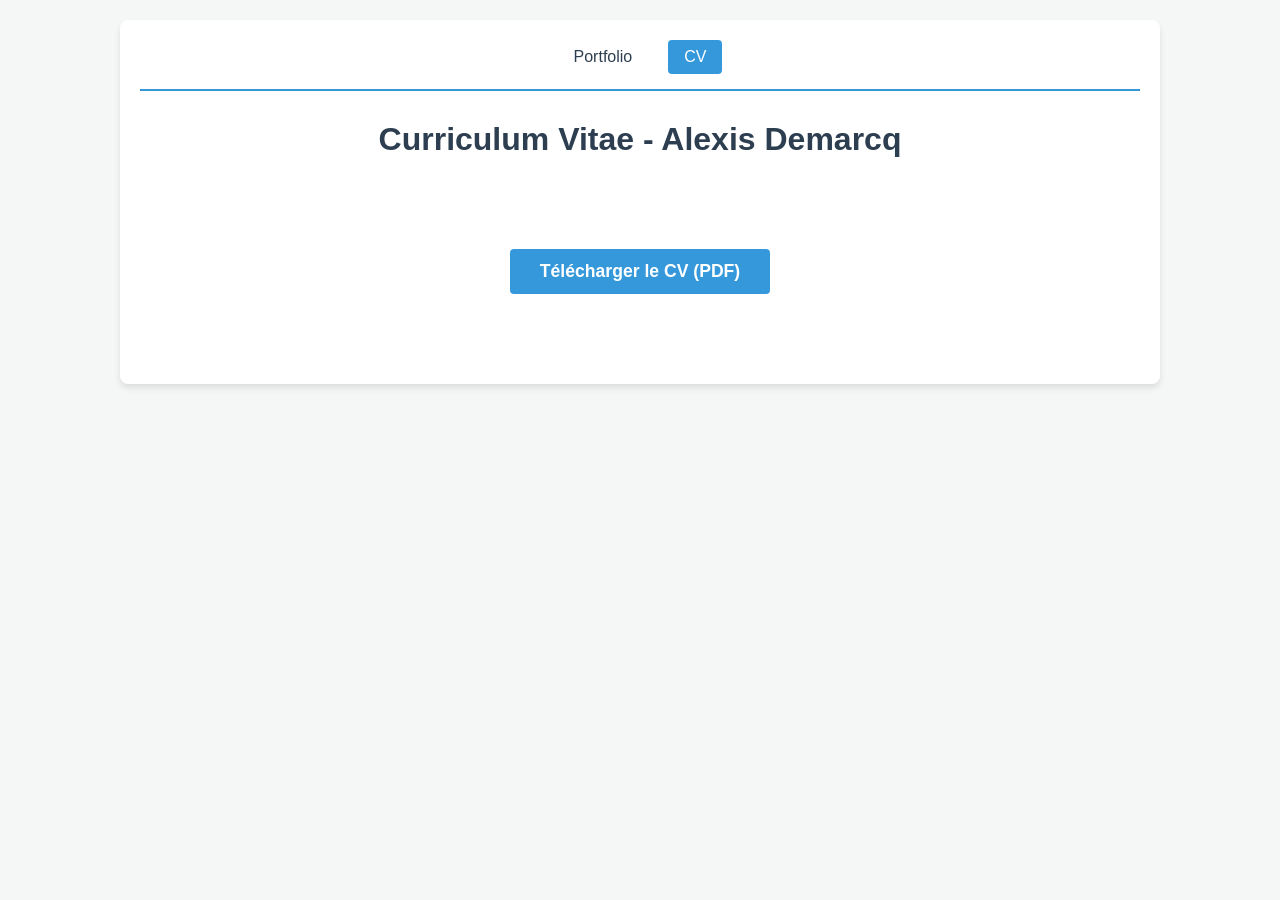
==== cv.html @ f47fb5a5 "ajout cv" ====
<!DOCTYPE html>
<html lang="fr">
<head>
    <meta charset="UTF-8">
    <meta name="viewport" content="width=device-width, initial-scale=1.0">
    <title>CV - Alexis Demarcq</title>
    <link rel="stylesheet" href="styles.css">
</head>
<body>

<div class="container">
    <nav class="navbar">
        <a href="index.html" class="nav-link">Portfolio</a>
        <a href="cv.html" class="nav-link active">CV</a>
    </nav>

    <h1>Curriculum Vitae - Alexis Demarcq</h1>
    
    <div class="cv-content">
        <p style="text-align: center; margin: 30px 0;">
            <a href="img/CV.pdf" class="cv-download-btn" download>Télécharger le CV (PDF)</a>
        </p>
        <p style="text-align: center; color: #7f8c8d; font-size: 0.9em;">
        </p>
    </div>
</div>

</body>
</html>
---- styles.css ----
body {
    font-family: 'Segoe UI', Tahoma, Geneva, Verdana, sans-serif;
    margin: 0;
    padding: 20px;
    background-color: #f4f7f6;
    color: #333;
}
h1 {
    text-align: center;
    color: #2c3e50;
    margin-top: 20px;
}
.navbar {
    display: flex;
    gap: 20px;
    margin-bottom: 30px;
    justify-content: center;
    border-bottom: 2px solid #3498db;
    padding-bottom: 15px;
}
.nav-link {
    text-decoration: none;
    color: #2c3e50;
    font-weight: 500;
    padding: 8px 16px;
    border-radius: 4px;
    transition: all 0.3s;
}
.nav-link:hover {
    background-color: #ecf0f1;
    color: #3498db;
}
.nav-link.active {
    background-color: #3498db;
    color: white;
}
.container {
    max-width: 1000px;
    margin: 0 auto;
    background: white;
    padding: 20px;
    border-radius: 8px;
    box-shadow: 0 4px 6px rgba(0,0,0,0.1);
}
table {
    width: 100%;
    border-collapse: collapse;
    margin-top: 20px;
}
th, td {
    text-align: left;
    padding: 12px 15px;
    border-bottom: 1px solid #ddd;
}
th {
    background-color: #3498db;
    color: white;
    text-transform: uppercase;
    font-size: 0.9em;
}
tr:hover {
    background-color: #f1f1f1;
}
.proof-btn {
    background-color: #2ecc71;
    color: white;
    border: none;
    padding: 8px 12px;
    border-radius: 4px;
    cursor: pointer;
    transition: background 0.3s;
}
.proof-btn:hover {
    background-color: #27ae60;
}

/* Modal Styles */
.modal {
    display: none; 
    position: fixed; 
    z-index: 1000; 
    left: 0;
    top: 0;
    width: 100%; 
    height: 100%; 
    overflow: auto; 
    background-color: rgba(0,0,0,0.6); 
}
.modal-content {
    background-color: #fefefe;
    margin: 10% auto; 
    padding: 20px;
    border: 1px solid #888;
    width: 80%;
    max-width: 600px;
    border-radius: 8px;
    text-align: center;
}
.close {
    color: #aaa;
    float: right;
    font-size: 28px;
    font-weight: bold;
    cursor: pointer;
}
.close:hover,
.close:focus {
    color: black;
    text-decoration: none;
}
#proof-image {
    max-width: 100%;
    height: auto;
    margin-top: 15px;
    border-radius: 4px;
}

/* CV Page Styles */
.cv-content {
    text-align: center;
    padding: 40px 20px;
}
.cv-download-btn {
    display: inline-block;
    background-color: #3498db;
    color: white;
    padding: 12px 30px;
    text-decoration: none;
    border-radius: 4px;
    font-weight: bold;
    transition: background 0.3s;
    font-size: 1.1em;
}
.cv-download-btn:hover {
    background-color: #2980b9;
}
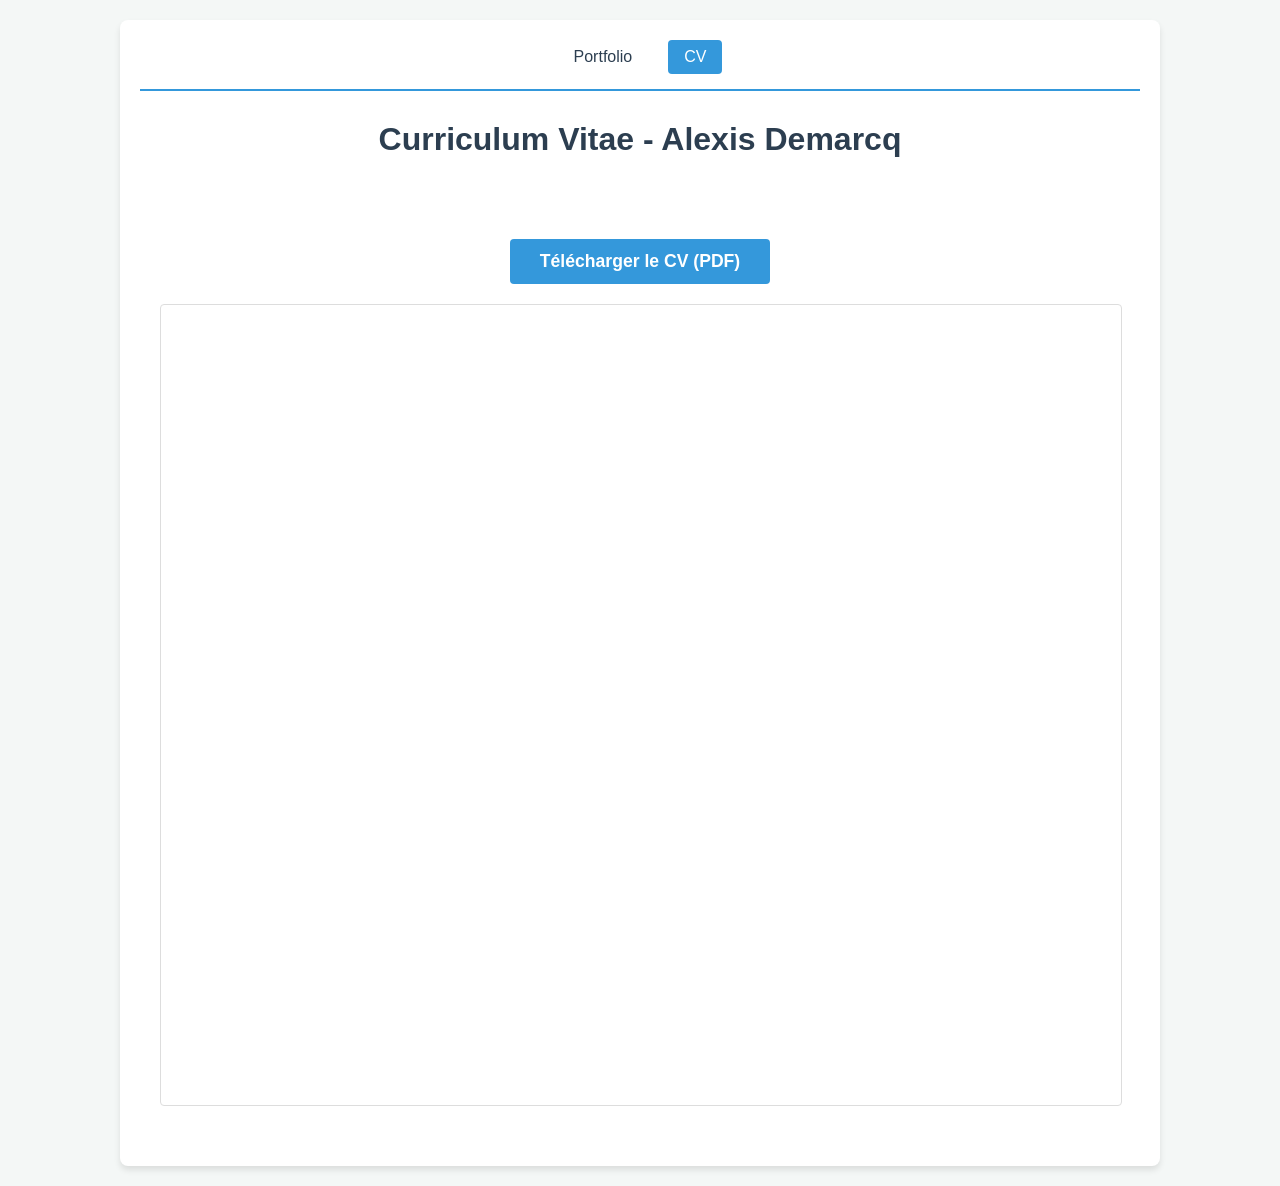
==== commit 4bdc2355: "affichage cv + télécharger le cv" ====
--- a/cv.html
+++ b/cv.html
@@ -17,11 +17,12 @@
     <h1>Curriculum Vitae - Alexis Demarcq</h1>
     
     <div class="cv-content">
-        <p style="text-align: center; margin: 30px 0;">
+        <p style="text-align: center; margin: 20px 0;">
             <a href="img/CV.pdf" class="cv-download-btn" download>Télécharger le CV (PDF)</a>
         </p>
-        <p style="text-align: center; color: #7f8c8d; font-size: 0.9em;">
-        </p>
+        <div class="cv-viewer">
+            <iframe src="img/CV.pdf" title="Curriculum Vitae"></iframe>
+        </div>
     </div>
 </div>
 
--- a/styles.css
+++ b/styles.css
@@ -133,4 +133,17 @@
 }
 .cv-download-btn:hover {
     background-color: #2980b9;
+}
+.cv-viewer {
+    width: 100%;
+    height: 800px;
+    margin-top: 20px;
+    border: 1px solid #ddd;
+    border-radius: 4px;
+    overflow: hidden;
+}
+.cv-viewer iframe {
+    width: 100%;
+    height: 100%;
+    border: none;
 }
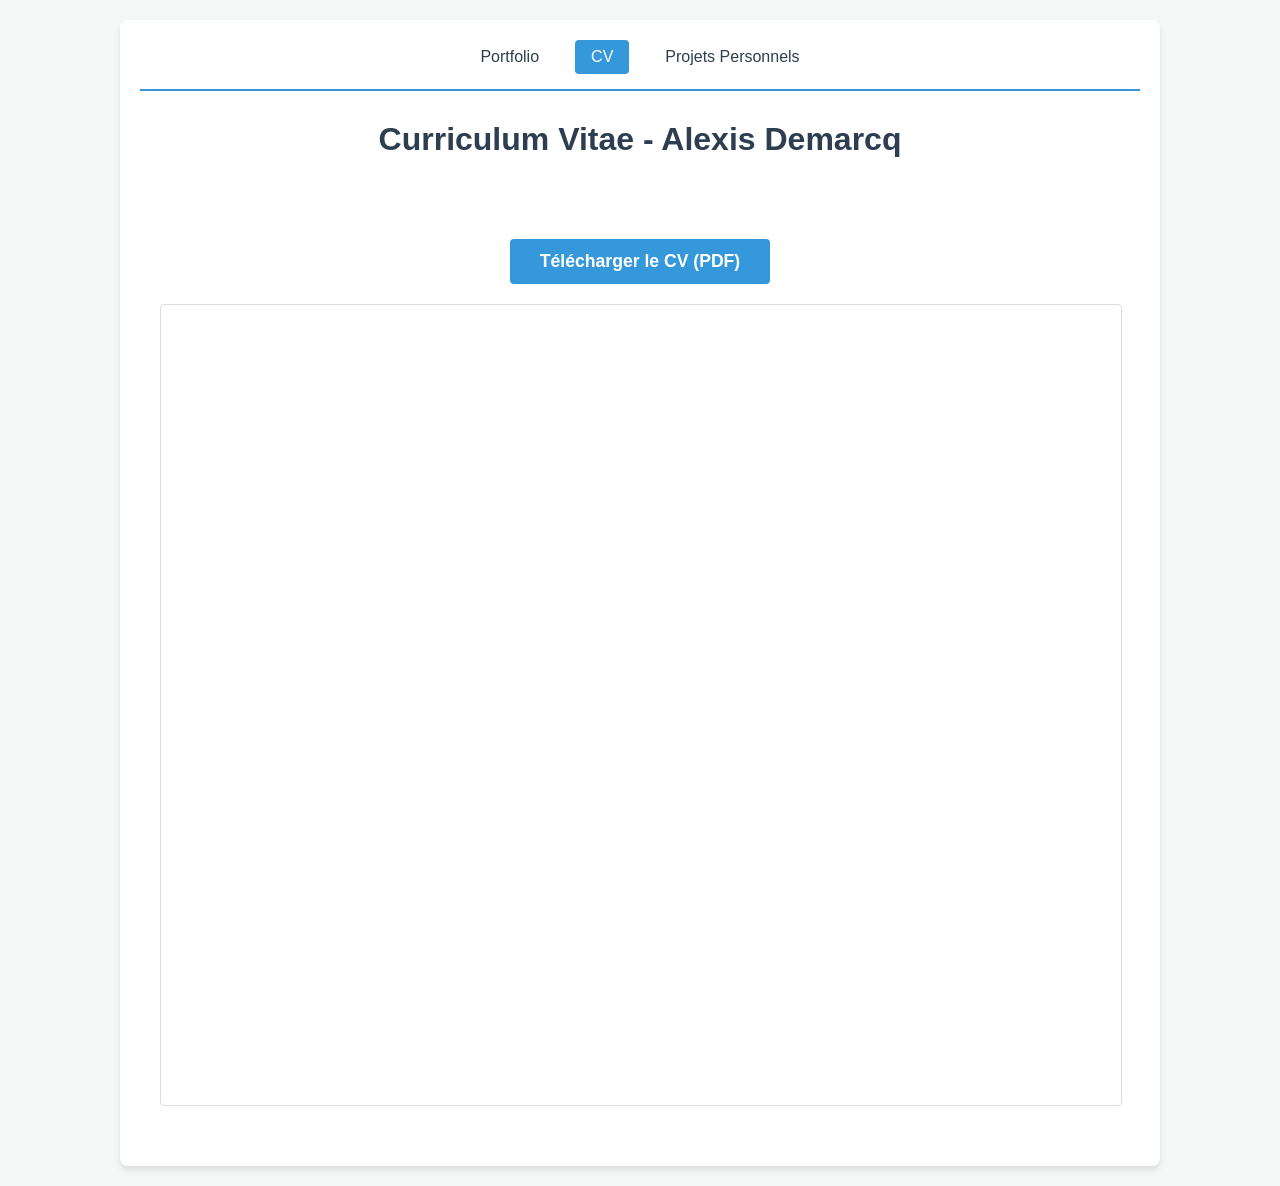
==== commit 30053bfe: "ajout page projet perso + soft skills" ====
--- a/cv.html
+++ b/cv.html
@@ -12,6 +12,7 @@
     <nav class="navbar">
         <a href="index.html" class="nav-link">Portfolio</a>
         <a href="cv.html" class="nav-link active">CV</a>
+        <a href="projet.html" class="nav-link">Projets Personnels</a>
     </nav>
 
     <h1>Curriculum Vitae - Alexis Demarcq</h1>
--- a/styles.css
+++ b/styles.css
@@ -146,4 +146,41 @@
     width: 100%;
     height: 100%;
     border: none;
+}
+
+/* Projects Page Styles */
+.projects-container {
+    display: grid;
+    grid-template-columns: repeat(auto-fit, minmax(300px, 1fr));
+    gap: 20px;
+    margin-top: 30px;
+}
+.project-card {
+    background: #f9f9f9;
+    border: 1px solid #ddd;
+    border-radius: 8px;
+    padding: 20px;
+    transition: transform 0.3s, box-shadow 0.3s;
+}
+.project-card:hover {
+    transform: translateY(-5px);
+    box-shadow: 0 8px 16px rgba(0,0,0,0.15);
+}
+.project-card h3 {
+    color: #2c3e50;
+    margin-top: 0;
+}
+.project-card p {
+    color: #666;
+    margin: 10px 0;
+}
+.project-link {
+    display: inline-block;
+    color: #3498db;
+    text-decoration: none;
+    font-weight: bold;
+    transition: color 0.3s;
+}
+.project-link:hover {
+    color: #2980b9;
 }
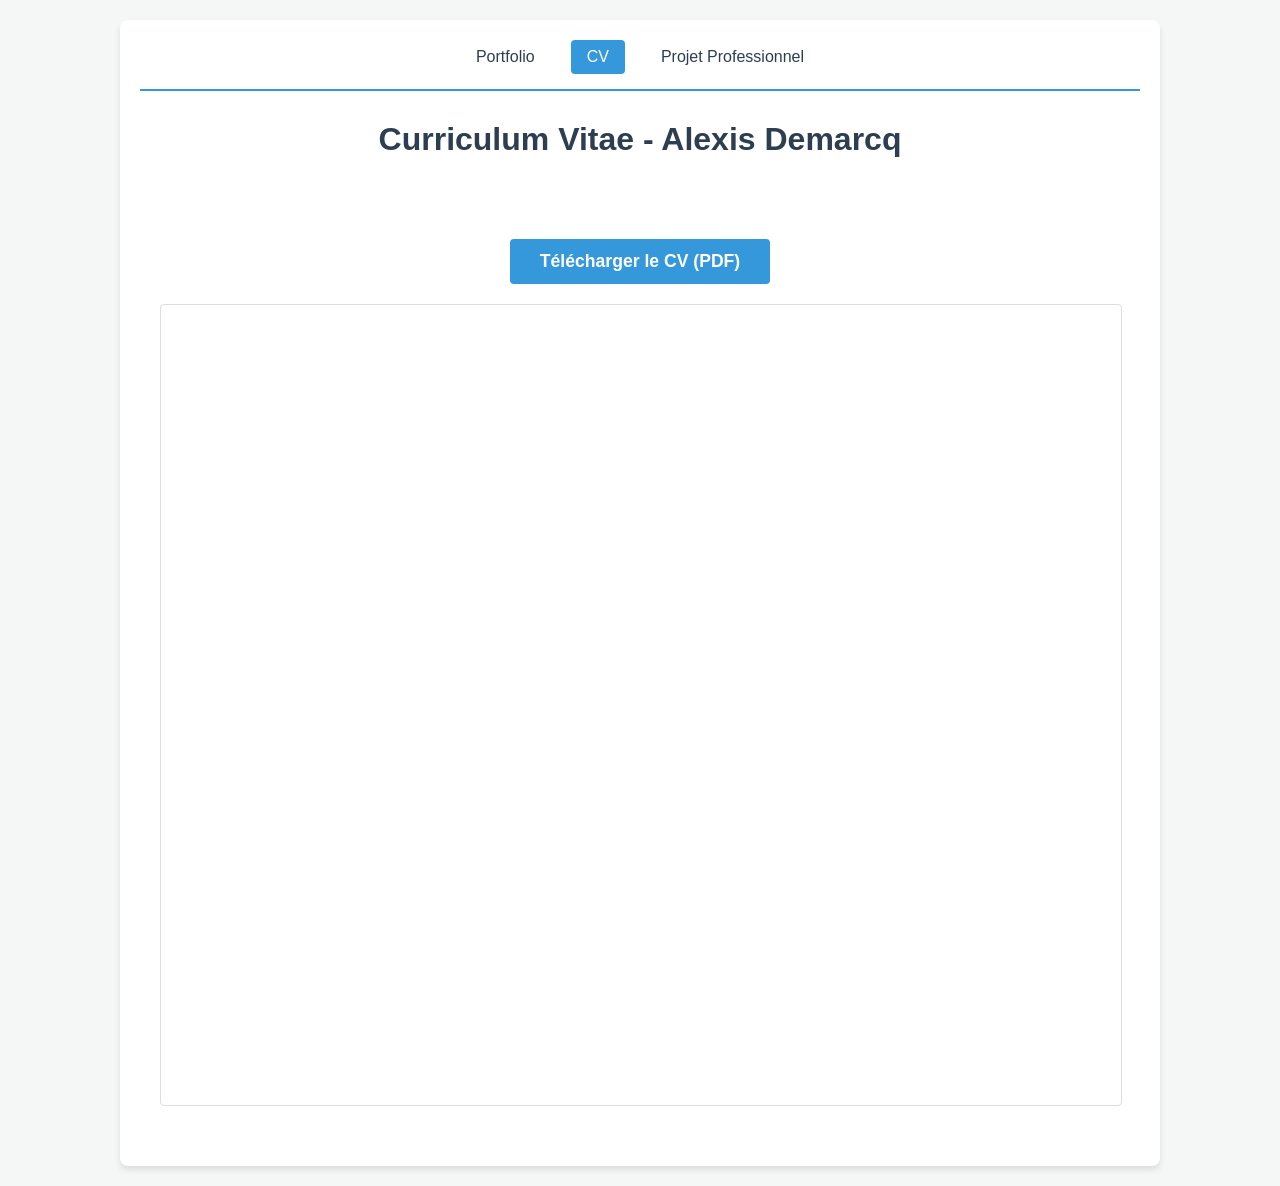
==== commit 99f9537d: "modifs légères" ====
--- a/cv.html
+++ b/cv.html
@@ -12,7 +12,7 @@
     <nav class="navbar">
         <a href="index.html" class="nav-link">Portfolio</a>
         <a href="cv.html" class="nav-link active">CV</a>
-        <a href="projet.html" class="nav-link">Projets Personnels</a>
+        <a href="projet.html" class="nav-link">Projet Professionnel</a>
     </nav>
 
     <h1>Curriculum Vitae - Alexis Demarcq</h1>
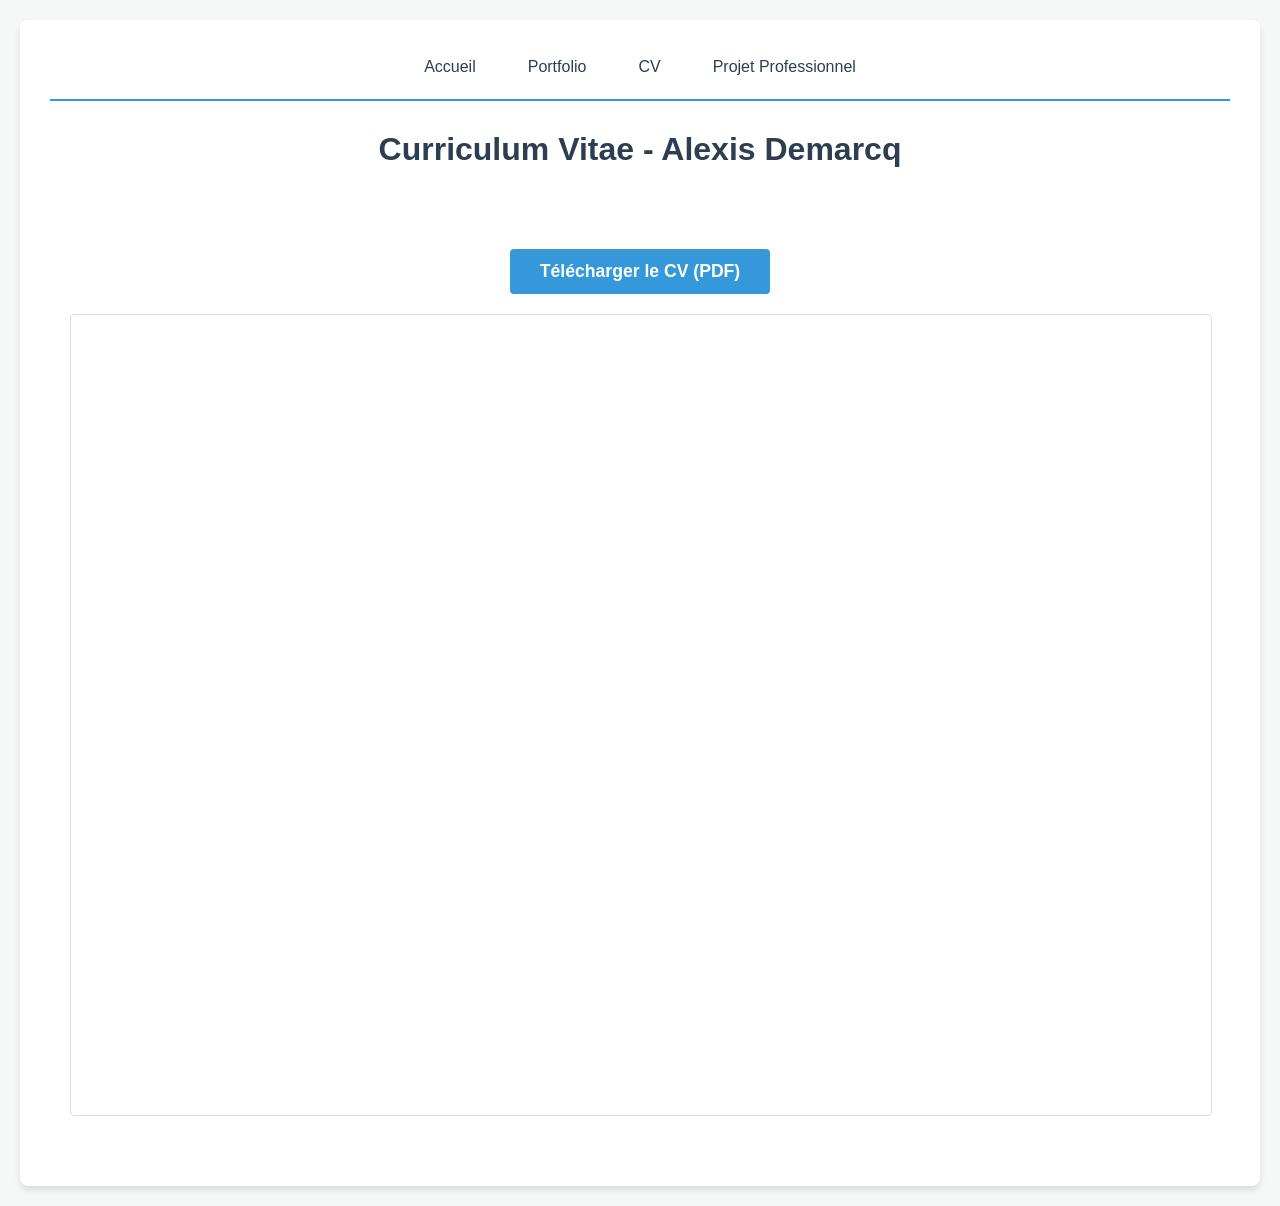
==== commit d6cc25ed: "ajout page d'accueil + rename index.html en portfolio.html" ====
--- a/cv.html
+++ b/cv.html
@@ -10,8 +10,9 @@
 
 <div class="container">
     <nav class="navbar">
-        <a href="index.html" class="nav-link">Portfolio</a>
-        <a href="cv.html" class="nav-link active">CV</a>
+        <a href="index.html" class="nav-link">Accueil</a>
+        <a href="portfolio.html" class="nav-link">Portfolio</a>
+        <a href="cv.html" class="nav-link">CV</a>
         <a href="projet.html" class="nav-link">Projet Professionnel</a>
     </nav>
 
--- a/styles.css
+++ b/styles.css
@@ -42,10 +42,19 @@
     border-radius: 8px;
     box-shadow: 0 4px 6px rgba(0,0,0,0.1);
 }
+
+/* Table wrapper pour scroll horizontal sur mobile */
+.table-wrapper {
+    overflow-x: auto;
+    margin-top: 20px;
+    border-radius: 4px;
+    -webkit-overflow-scrolling: touch;
+}
+
 table {
     width: 100%;
     border-collapse: collapse;
-    margin-top: 20px;
+    margin-top: 0;
 }
 th, td {
     text-align: left;
@@ -69,6 +78,7 @@
     border-radius: 4px;
     cursor: pointer;
     transition: background 0.3s;
+    white-space: nowrap;
 }
 .proof-btn:hover {
     background-color: #27ae60;
@@ -183,4 +193,211 @@
 }
 .project-link:hover {
     color: #2980b9;
+}
+
+/* Proof Thumbnail Styles */
+.proof-thumbnail {
+    max-width: 80px;
+    height: 80px;
+    object-fit: cover;
+    border-radius: 4px;
+    cursor: pointer;
+    transition: transform 0.3s, box-shadow 0.3s;
+    border: 1px solid #ddd;
+}
+.proof-thumbnail:hover {
+    transform: scale(1.1);
+    box-shadow: 0 4px 8px rgba(0,0,0,0.2);
+}
+
+/* ========== RESPONSIVE DESIGN ========== */
+
+/* Tablettes et petits écrans (768px et moins) */
+@media (max-width: 768px) {
+    body {
+        padding: 10px;
+    }
+    
+    .container {
+        padding: 15px;
+        border-radius: 4px;
+    }
+    
+    h1 {
+        font-size: 1.8em;
+        margin-top: 10px;
+    }
+    
+    .navbar {
+        flex-wrap: wrap;
+        gap: 10px;
+        padding-bottom: 10px;
+        margin-bottom: 20px;
+    }
+    
+    .nav-link {
+        padding: 6px 12px;
+        font-size: 0.95em;
+    }
+    
+    /* Tableau responsive */
+    table {
+        font-size: 0.9em;
+    }
+    
+    th, td {
+        padding: 8px 10px;
+        overflow: hidden;
+        text-overflow: ellipsis;
+        white-space: nowrap;
+        max-width: 120px;
+    }
+    
+    .proof-btn {
+        padding: 6px 10px;
+        font-size: 0.85em;
+    }
+    
+    /* Modal responsive */
+    .modal-content {
+        width: 90%;
+        margin: 20% auto;
+        padding: 15px;
+    }
+    
+    .close {
+        font-size: 24px;
+    }
+    
+    /* CV viewer responsive */
+    .cv-viewer {
+        height: 500px;
+    }
+    
+    .cv-download-btn {
+        padding: 10px 20px;
+        font-size: 1em;
+    }
+}
+
+/* Très petits écrans (480px et moins) */
+@media (max-width: 480px) {
+    body {
+        padding: 8px;
+    }
+    
+    .container {
+        padding: 12px;
+    }
+    
+    h1 {
+        font-size: 1.5em;
+        margin-top: 5px;
+        margin-bottom: 10px;
+    }
+    
+    p {
+        font-size: 0.95em;
+    }
+    
+    .navbar {
+        flex-direction: column;
+        gap: 8px;
+        padding-bottom: 8px;
+        margin-bottom: 15px;
+    }
+    
+    .nav-link {
+        padding: 8px 12px;
+        font-size: 0.9em;
+        text-align: center;
+    }
+    
+    /* Tableau très compact */
+    table {
+        font-size: 0.75em;
+        min-width: 600px;
+    }
+    
+    th, td {
+        padding: 5px 6px;
+        max-width: 100px;
+        overflow: hidden;
+        text-overflow: ellipsis;
+        white-space: nowrap;
+    }
+    
+    .proof-btn {
+        padding: 4px 6px;
+        font-size: 0.65em;
+        white-space: nowrap;
+    }
+    
+    .proof-btn {
+        padding: 5px 8px;
+        font-size: 0.75em;
+    }
+    
+    /* Modal sur petits écrans */
+    .modal-content {
+        width: 95%;
+        margin: 30% auto;
+        padding: 12px;
+    }
+    
+    .close {
+        font-size: 20px;
+    }
+    
+    #proof-select {
+        width: 100%;
+        padding: 6px;
+        font-size: 0.9em;
+    }
+    
+    /* CV viewer très compact */
+    .cv-viewer {
+        height: 400px;
+        margin-top: 10px;
+    }
+    
+    .cv-content {
+        padding: 20px 10px;
+    }
+    
+    .cv-download-btn {
+        padding: 8px 16px;
+        font-size: 0.95em;
+        width: 90%;
+    }
+    
+    /* Projets responsive */
+    .projects-container {
+        grid-template-columns: 1fr;
+        gap: 15px;
+    }
+    
+    .project-card {
+        padding: 15px;
+    }
+    
+    .project-card h3 {
+        font-size: 1.1em;
+    }
+}
+
+/* Grands écrans (1200px et plus) */
+@media (min-width: 1200px) {
+    .container {
+        max-width: 1200px;
+        padding: 30px;
+    }
+    
+    table {
+        font-size: 1em;
+    }
+    
+    .projects-container {
+        grid-template-columns: repeat(auto-fit, minmax(350px, 1fr));
+    }
 }
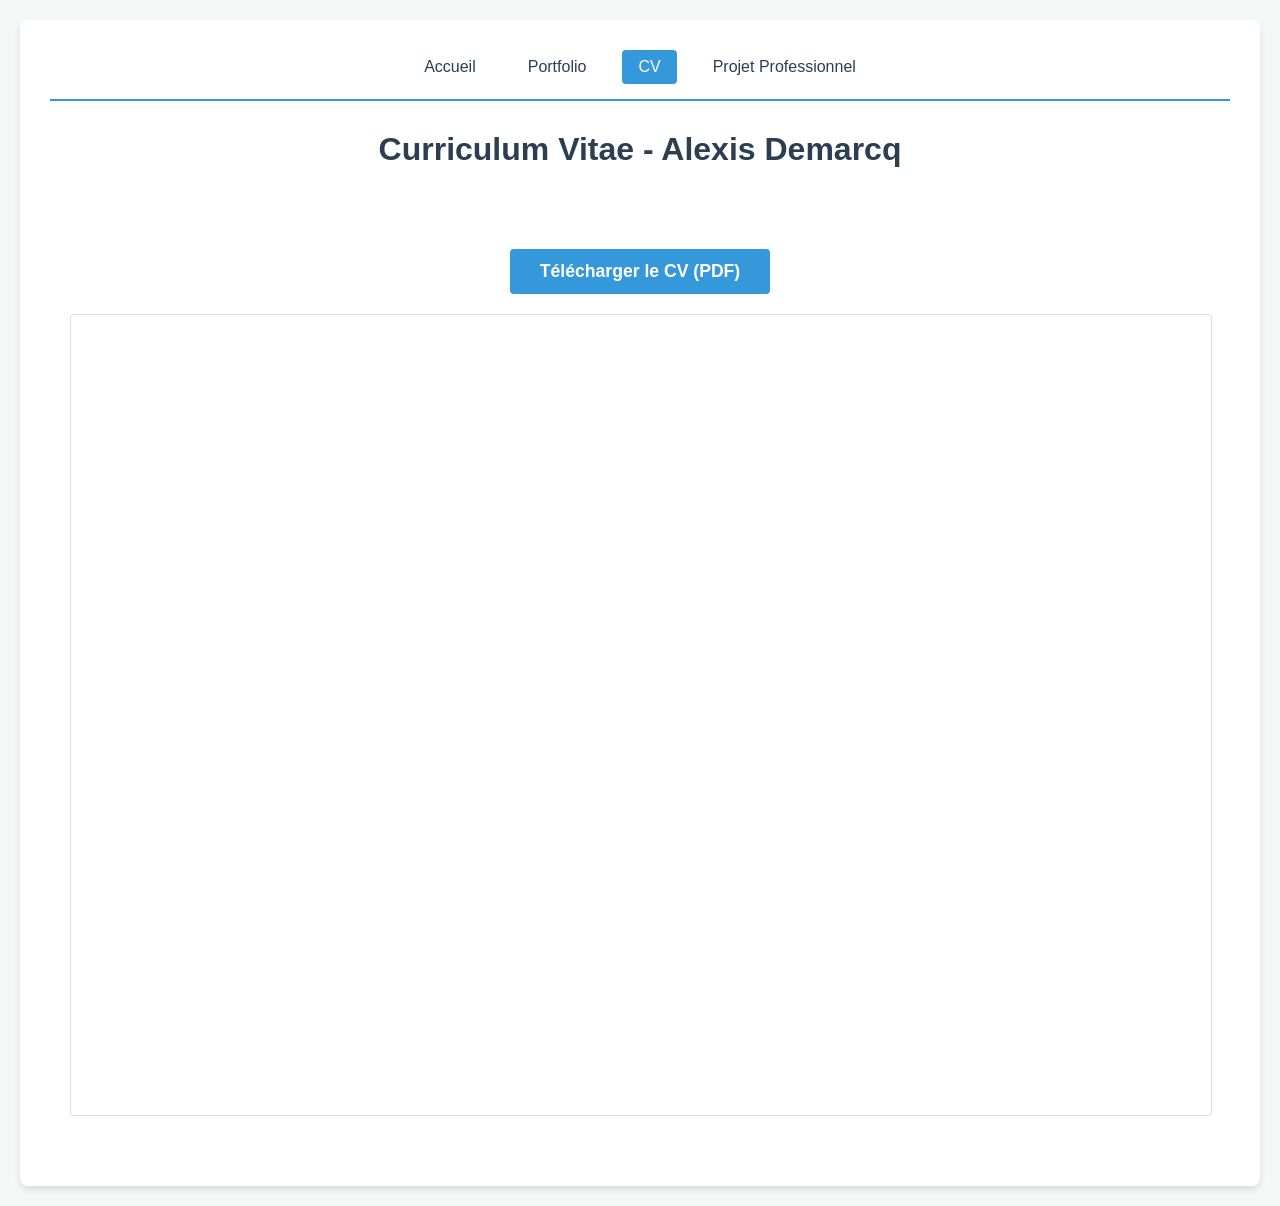
==== commit 258d9d21: "ajout texte exemple pour accueil + photo" ====
--- a/cv.html
+++ b/cv.html
@@ -12,7 +12,7 @@
     <nav class="navbar">
         <a href="index.html" class="nav-link">Accueil</a>
         <a href="portfolio.html" class="nav-link">Portfolio</a>
-        <a href="cv.html" class="nav-link">CV</a>
+        <a href="cv.html" class="nav-link active">CV</a>
         <a href="projet.html" class="nav-link">Projet Professionnel</a>
     </nav>
 
--- a/styles.css
+++ b/styles.css
@@ -34,6 +34,59 @@
     background-color: #3498db;
     color: white;
 }
+
+/* Presentation Section */
+.presentation {
+    display: flex;
+    gap: 40px;
+    align-items: flex-start;
+    margin: 40px 0;
+    background: #f9f9f9;
+    padding: 30px;
+    border-radius: 8px;
+}
+
+.presentation-text {
+    flex: 1;
+}
+
+.presentation-text h2 {
+    color: #2c3e50;
+    margin-top: 0;
+    font-size: 1.8em;
+    margin-bottom: 15px;
+}
+
+.presentation-text p {
+    line-height: 1.6;
+    color: #555;
+    margin-bottom: 15px;
+}
+
+.presentation-photo {
+    flex-shrink: 0;
+}
+
+.profile-pic {
+    width: 250px;
+    height: 250px;
+    border-radius: 50%;
+    object-fit: cover;
+    border: 4px solid #3498db;
+    box-shadow: 0 4px 12px rgba(0, 0, 0, 0.15);
+    background-color: #e8f4f8;
+    animation: fadeIn 0.5s ease-in;
+}
+
+@keyframes fadeIn {
+    from {
+        opacity: 0.8;
+    }
+    to {
+        opacity: 1;
+    }
+}
+
 .container {
     max-width: 1000px;
     margin: 0 auto;
@@ -240,6 +293,23 @@
         font-size: 0.95em;
     }
     
+    /* Presentation responsive */
+    .presentation {
+        flex-direction: column;
+        align-items: center;
+        gap: 20px;
+        padding: 20px;
+    }
+    
+    .presentation-text h2 {
+        font-size: 1.5em;
+    }
+    
+    .profile-pic {
+        width: 200px;
+        height: 200px;
+    }
+    
     /* Tableau responsive */
     table {
         font-size: 0.9em;
@@ -300,6 +370,21 @@
         font-size: 0.95em;
     }
     
+    /* Presentation sur petits écrans */
+    .presentation {
+        padding: 15px;
+        gap: 15px;
+    }
+    
+    .presentation-text h2 {
+        font-size: 1.3em;
+    }
+    
+    .profile-pic {
+        width: 150px;
+        height: 150px;
+    }
+    
     .navbar {
         flex-direction: column;
         gap: 8px;
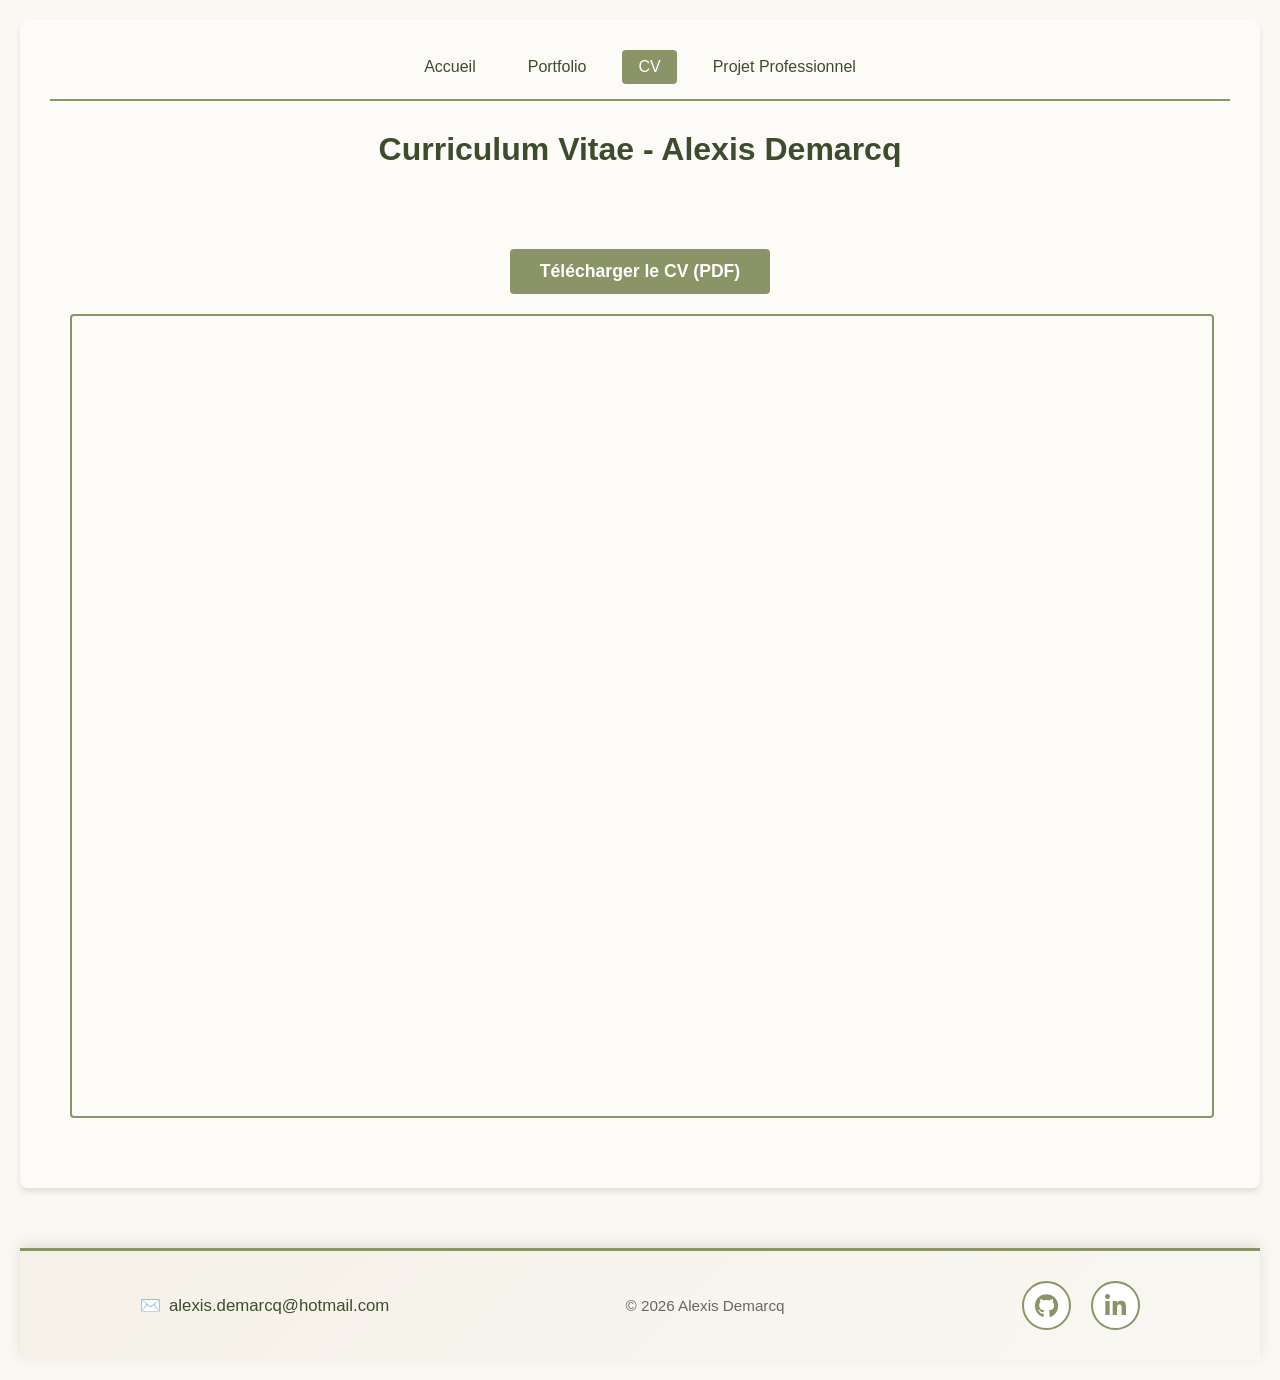
==== commit a8a2d7ba: "changement de couleurs + ajout footer" ====
--- a/cv.html
+++ b/cv.html
@@ -5,6 +5,7 @@
     <meta name="viewport" content="width=device-width, initial-scale=1.0">
     <title>CV - Alexis Demarcq</title>
     <link rel="stylesheet" href="styles.css">
+    <link rel="stylesheet" href="https://cdnjs.cloudflare.com/ajax/libs/font-awesome/6.4.0/css/all.min.css">
 </head>
 <body>
 
@@ -28,5 +29,27 @@
     </div>
 </div>
 
+<footer>
+    <div class="footer-content">
+        <div class="footer-contact">
+            <a href="mailto:alexis.demarcq@hotmail.com">
+                <span>✉️</span>
+                <span>alexis.demarcq@hotmail.com</span>
+            </a>
+        </div>
+        <div class="footer-copyright">
+            © 2026 Alexis Demarcq
+        </div>
+        <div class="footer-social">
+            <a href="https://github.com/Saint-Patic" title="GitHub" aria-label="GitHub">
+                <i class="fab fa-github"></i>
+            </a>
+            <a href="https://www.linkedin.com/in/alexis-demarcq-2b6441290" title="LinkedIn" aria-label="LinkedIn">
+                <i class="fab fa-linkedin-in"></i>
+            </a>
+        </div>
+    </div>
+</footer>
+
 </body>
 </html>
--- a/styles.css
+++ b/styles.css
@@ -2,12 +2,12 @@
     font-family: 'Segoe UI', Tahoma, Geneva, Verdana, sans-serif;
     margin: 0;
     padding: 20px;
-    background-color: #f4f7f6;
-    color: #333;
+    background-color: #FAF8F3;
+    color: #3D4C2D;
 }
 h1 {
     text-align: center;
-    color: #2c3e50;
+    color: #3D4C2D;
     margin-top: 20px;
 }
 .navbar {
@@ -15,23 +15,23 @@
     gap: 20px;
     margin-bottom: 30px;
     justify-content: center;
-    border-bottom: 2px solid #3498db;
+    border-bottom: 2px solid #8B9467;
     padding-bottom: 15px;
 }
 .nav-link {
     text-decoration: none;
-    color: #2c3e50;
+    color: #3D4C2D;
     font-weight: 500;
     padding: 8px 16px;
     border-radius: 4px;
     transition: all 0.3s;
 }
 .nav-link:hover {
-    background-color: #ecf0f1;
-    color: #3498db;
+    background-color: #F3EDE3;
+    color: #8B9467;
 }
 .nav-link.active {
-    background-color: #3498db;
+    background-color: #8B9467;
     color: white;
 }
 
@@ -41,17 +41,21 @@
     gap: 40px;
     align-items: flex-start;
     margin: 40px 0;
-    background: #f9f9f9;
+    background: #F5F1E8;
     padding: 30px;
     border-radius: 8px;
 }
 
+.presentation-reversed {
+    flex-direction: row-reverse;
+}
+
 .presentation-text {
     flex: 1;
 }
 
 .presentation-text h2 {
-    color: #2c3e50;
+    color: #3D4C2D;
     margin-top: 0;
     font-size: 1.8em;
     margin-bottom: 15px;
@@ -72,9 +76,9 @@
     height: 250px;
     border-radius: 50%;
     object-fit: cover;
-    border: 4px solid #3498db;
+    border: 4px solid #8B9467;
     box-shadow: 0 4px 12px rgba(0, 0, 0, 0.15);
-    background-color: #e8f4f8;
+    background-color: #F3EDE3;
     animation: fadeIn 0.5s ease-in;
 }
 
@@ -87,10 +91,32 @@
     }
 }
 
+/* Text Section */
+.text-section {
+    margin: 40px 0;
+    padding: 30px;
+    background: #F5F1E8;
+    border-radius: 8px;
+    border-left: 4px solid #8B9467;
+}
+
+.text-section h2 {
+    color: #3D4C2D;
+    margin-top: 0;
+    font-size: 1.6em;
+    margin-bottom: 15px;
+}
+
+.text-section p {
+    line-height: 1.6;
+    color: #555;
+    margin-bottom: 15px;
+}
+
 .container {
     max-width: 1000px;
     margin: 0 auto;
-    background: white;
+    background: #FDFBF7;
     padding: 20px;
     border-radius: 8px;
     box-shadow: 0 4px 6px rgba(0,0,0,0.1);
@@ -112,19 +138,19 @@
 th, td {
     text-align: left;
     padding: 12px 15px;
-    border-bottom: 1px solid #ddd;
+    border-bottom: 1px solid #D4CEBC;
 }
 th {
-    background-color: #3498db;
+    background-color: #8B9467;
     color: white;
     text-transform: uppercase;
     font-size: 0.9em;
 }
 tr:hover {
-    background-color: #f1f1f1;
+    background-color: #F3EDE3;
 }
 .proof-btn {
-    background-color: #2ecc71;
+    background-color: #9BAA7C;
     color: white;
     border: none;
     padding: 8px 12px;
@@ -134,7 +160,7 @@
     white-space: nowrap;
 }
 .proof-btn:hover {
-    background-color: #27ae60;
+    background-color: #6B7E50;
 }
 
 /* Modal Styles */
@@ -150,17 +176,17 @@
     background-color: rgba(0,0,0,0.6); 
 }
 .modal-content {
-    background-color: #fefefe;
+    background-color: #FDFBF7;
     margin: 10% auto; 
     padding: 20px;
-    border: 1px solid #888;
+    border: 2px solid #8B9467;
     width: 80%;
     max-width: 600px;
     border-radius: 8px;
     text-align: center;
 }
 .close {
-    color: #aaa;
+    color: #B8A884;
     float: right;
     font-size: 28px;
     font-weight: bold;
@@ -168,7 +194,7 @@
 }
 .close:hover,
 .close:focus {
-    color: black;
+    color: #3D4C2D;
     text-decoration: none;
 }
 #proof-image {
@@ -185,7 +211,7 @@
 }
 .cv-download-btn {
     display: inline-block;
-    background-color: #3498db;
+    background-color: #8B9467;
     color: white;
     padding: 12px 30px;
     text-decoration: none;
@@ -195,13 +221,13 @@
     font-size: 1.1em;
 }
 .cv-download-btn:hover {
-    background-color: #2980b9;
+    background-color: #6B7E50;
 }
 .cv-viewer {
     width: 100%;
     height: 800px;
     margin-top: 20px;
-    border: 1px solid #ddd;
+    border: 2px solid #8B9467;
     border-radius: 4px;
     overflow: hidden;
 }
@@ -219,8 +245,8 @@
     margin-top: 30px;
 }
 .project-card {
-    background: #f9f9f9;
-    border: 1px solid #ddd;
+    background: #F5F1E8;
+    border: 1px solid #D4CEBC;
     border-radius: 8px;
     padding: 20px;
     transition: transform 0.3s, box-shadow 0.3s;
@@ -230,7 +256,7 @@
     box-shadow: 0 8px 16px rgba(0,0,0,0.15);
 }
 .project-card h3 {
-    color: #2c3e50;
+    color: #3D4C2D;
     margin-top: 0;
 }
 .project-card p {
@@ -239,13 +265,13 @@
 }
 .project-link {
     display: inline-block;
-    color: #3498db;
+    color: #8B9467;
     text-decoration: none;
     font-weight: bold;
     transition: color 0.3s;
 }
 .project-link:hover {
-    color: #2980b9;
+    color: #6B7E50;
 }
 
 /* Proof Thumbnail Styles */
@@ -256,7 +282,7 @@
     border-radius: 4px;
     cursor: pointer;
     transition: transform 0.3s, box-shadow 0.3s;
-    border: 1px solid #ddd;
+    border: 1px solid #D4CEBC;
 }
 .proof-thumbnail:hover {
     transform: scale(1.1);
@@ -301,6 +327,10 @@
         padding: 20px;
     }
     
+    .presentation-reversed {
+        flex-direction: column;
+    }
+    
     .presentation-text h2 {
         font-size: 1.5em;
     }
@@ -308,6 +338,15 @@
     .profile-pic {
         width: 200px;
         height: 200px;
+    }
+    
+    /* Text section responsive */
+    .text-section {
+        padding: 20px;
+    }
+    
+    .text-section h2 {
+        font-size: 1.4em;
     }
     
     /* Tableau responsive */
@@ -385,6 +424,21 @@
         height: 150px;
     }
     
+    /* Text section très petit écran */
+    .text-section {
+        padding: 15px;
+        border-left: 3px solid #3498db;
+    }
+    
+    .text-section h2 {
+        font-size: 1.2em;
+        margin-bottom: 10px;
+    }
+    
+    .text-section p {
+        font-size: 0.9em;
+    }
+    
     .navbar {
         flex-direction: column;
         gap: 8px;
@@ -485,4 +539,158 @@
     .projects-container {
         grid-template-columns: repeat(auto-fit, minmax(350px, 1fr));
     }
+}
+
+/* ========== FOOTER STYLES ========== */
+footer {
+    margin-top: 60px;
+    padding: 30px;
+    background: linear-gradient(135deg, #F5F1E8 0%, #F9F7F2 100%);
+    border-top: 3px solid #8B9467;
+    box-shadow: 0 -4px 12px rgba(0, 0, 0, 0.1);
+}
+
+.footer-content {
+    max-width: 1000px;
+    margin: 0 auto;
+    display: flex;
+    justify-content: space-between;
+    align-items: center;
+    gap: 20px;
+}
+
+.footer-contact {
+    flex: 0 1 auto;
+    min-width: 250px;
+}
+
+.footer-contact a {
+    display: flex;
+    align-items: center;
+    gap: 8px;
+    text-decoration: none;
+    color: #3D4C2D;
+    font-weight: 500;
+    transition: color 0.3s;
+    font-size: 1.05em;
+}
+
+.footer-contact a:hover {
+    color: #8B9467;
+}
+
+.footer-copyright {
+    flex: 1;
+    text-align: center;
+    color: #666;
+    font-size: 0.95em;
+    white-space: nowrap;
+}
+
+.footer-social {
+    display: flex;
+    gap: 20px;
+    justify-content: flex-end;
+    align-items: center;
+    flex: 0 1 auto;
+    min-width: 120px;
+}
+
+.footer-social a {
+    display: inline-flex;
+    align-items: center;
+    justify-content: center;
+    width: 45px;
+    height: 45px;
+    border-radius: 50%;
+    background-color: white;
+    border: 2px solid #8B9467;
+    color: #8B9467;
+    font-size: 1.5em;
+    font-weight: bold;
+    transition: all 0.3s;
+    text-decoration: none;
+}
+
+.footer-social a:hover {
+    background-color: #8B9467;
+    color: white;
+    transform: scale(1.15);
+    box-shadow: 0 4px 12px rgba(139, 148, 103, 0.3);
+}
+
+/* Footer responsive */
+@media (max-width: 768px) {
+    footer {
+        padding: 25px;
+        margin-top: 40px;
+    }
+    
+    .footer-content {
+        flex-direction: column;
+        gap: 18px;
+        align-items: center;
+    }
+    
+    .footer-contact {
+        width: 100%;
+        min-width: auto;
+    }
+    
+    .footer-contact a {
+        justify-content: center;
+        font-size: 1em;
+    }
+    
+    .footer-copyright {
+        width: 100%;
+        order: 3;
+        font-size: 0.9em;
+    }
+    
+    .footer-social {
+        width: 100%;
+        justify-content: center;
+        min-width: auto;
+        gap: 15px;
+    }
+    
+    .footer-social a {
+        width: 42px;
+        height: 42px;
+        font-size: 1.2em;
+    }
+}
+
+@media (max-width: 480px) {
+    footer {
+        padding: 18px;
+        margin-top: 30px;
+    }
+    
+    .footer-content {
+        flex-direction: column;
+        gap: 15px;
+        align-items: center;
+    }
+    
+    .footer-contact a {
+        font-size: 0.9em;
+        flex-wrap: wrap;
+        justify-content: center;
+    }
+    
+    .footer-copyright {
+        font-size: 0.85em;
+    }
+    
+    .footer-social {
+        gap: 12px;
+    }
+    
+    .footer-social a {
+        width: 38px;
+        height: 38px;
+        font-size: 1em;
+    }
 }
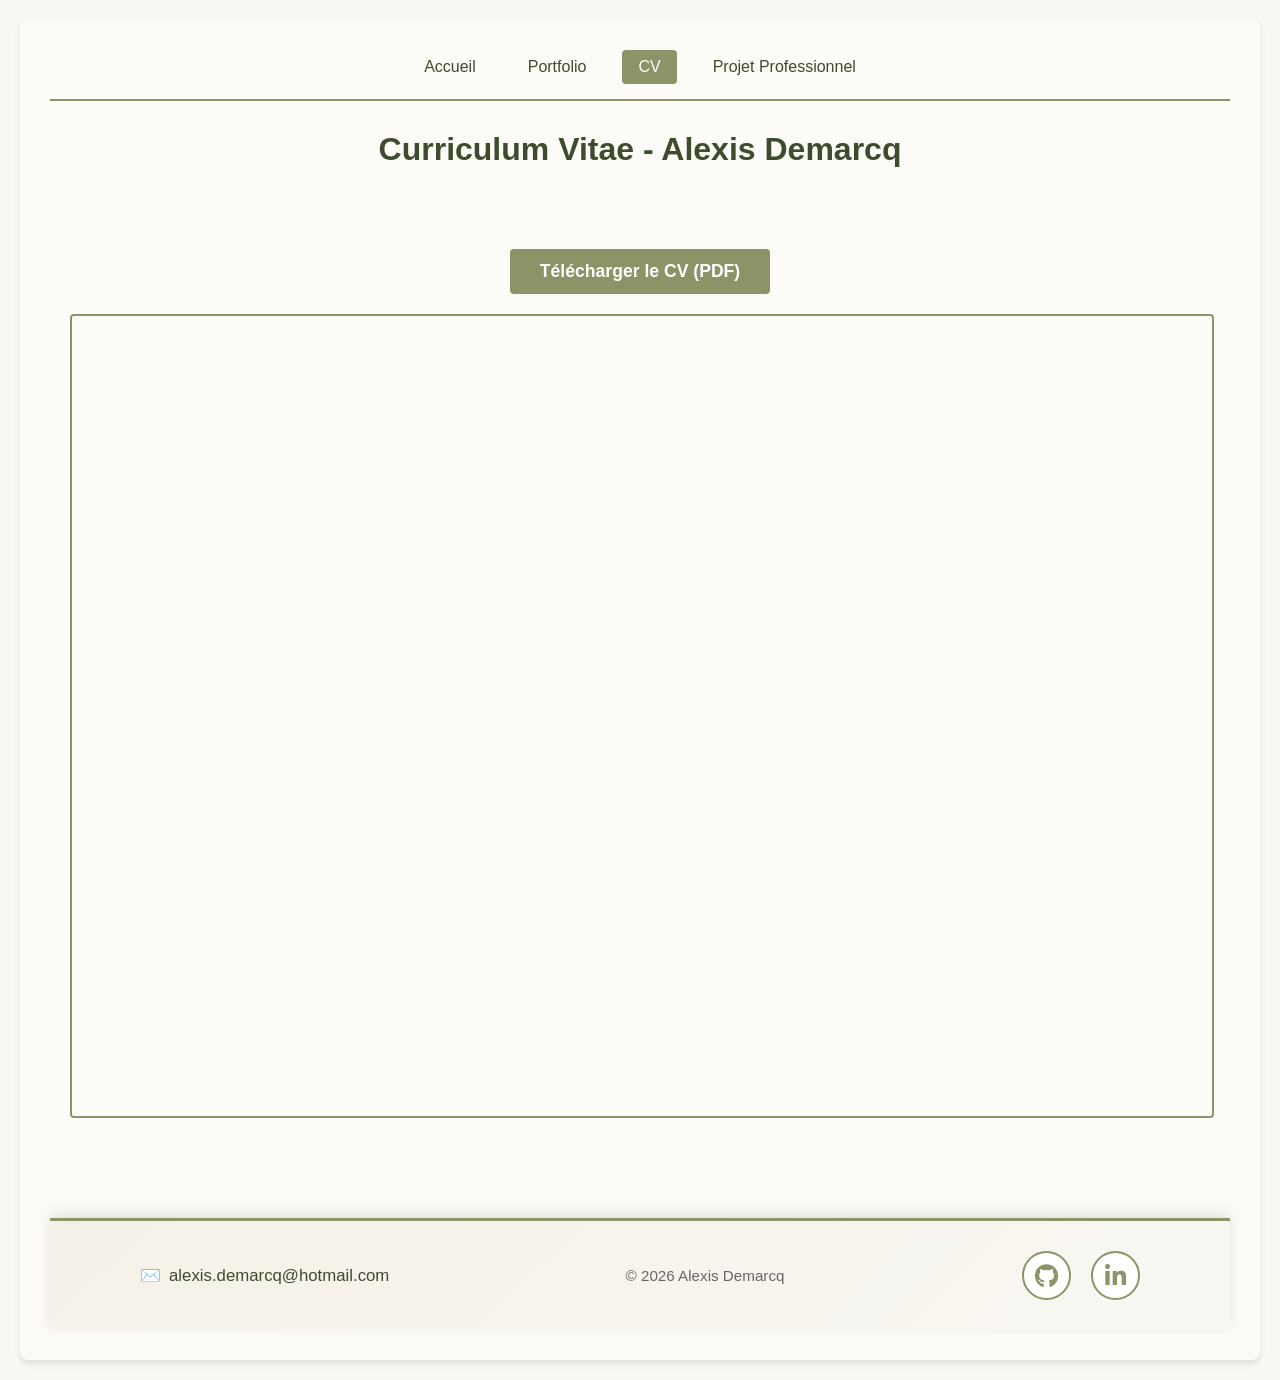
==== commit b03c26f1: "correction problème footer pas dans container" ====
--- a/cv.html
+++ b/cv.html
@@ -27,29 +27,29 @@
             <iframe src="img/CV.pdf" title="Curriculum Vitae"></iframe>
         </div>
     </div>
+
+    <footer>
+        <div class="footer-content">
+            <div class="footer-contact">
+                <a href="mailto:alexis.demarcq@hotmail.com">
+                    <span>✉️</span>
+                    <span>alexis.demarcq@hotmail.com</span>
+                </a>
+            </div>
+            <div class="footer-copyright">
+                © 2026 Alexis Demarcq
+            </div>
+            <div class="footer-social">
+                <a href="https://github.com/Saint-Patic" title="GitHub" aria-label="GitHub">
+                    <i class="fab fa-github"></i>
+                </a>
+                <a href="https://www.linkedin.com/in/alexis-demarcq-2b6441290" title="LinkedIn" aria-label="LinkedIn">
+                    <i class="fab fa-linkedin-in"></i>
+                </a>
+            </div>
+        </div>
+    </footer>
 </div>
-
-<footer>
-    <div class="footer-content">
-        <div class="footer-contact">
-            <a href="mailto:alexis.demarcq@hotmail.com">
-                <span>✉️</span>
-                <span>alexis.demarcq@hotmail.com</span>
-            </a>
-        </div>
-        <div class="footer-copyright">
-            © 2026 Alexis Demarcq
-        </div>
-        <div class="footer-social">
-            <a href="https://github.com/Saint-Patic" title="GitHub" aria-label="GitHub">
-                <i class="fab fa-github"></i>
-            </a>
-            <a href="https://www.linkedin.com/in/alexis-demarcq-2b6441290" title="LinkedIn" aria-label="LinkedIn">
-                <i class="fab fa-linkedin-in"></i>
-            </a>
-        </div>
-    </div>
-</footer>
 
 </body>
 </html>
